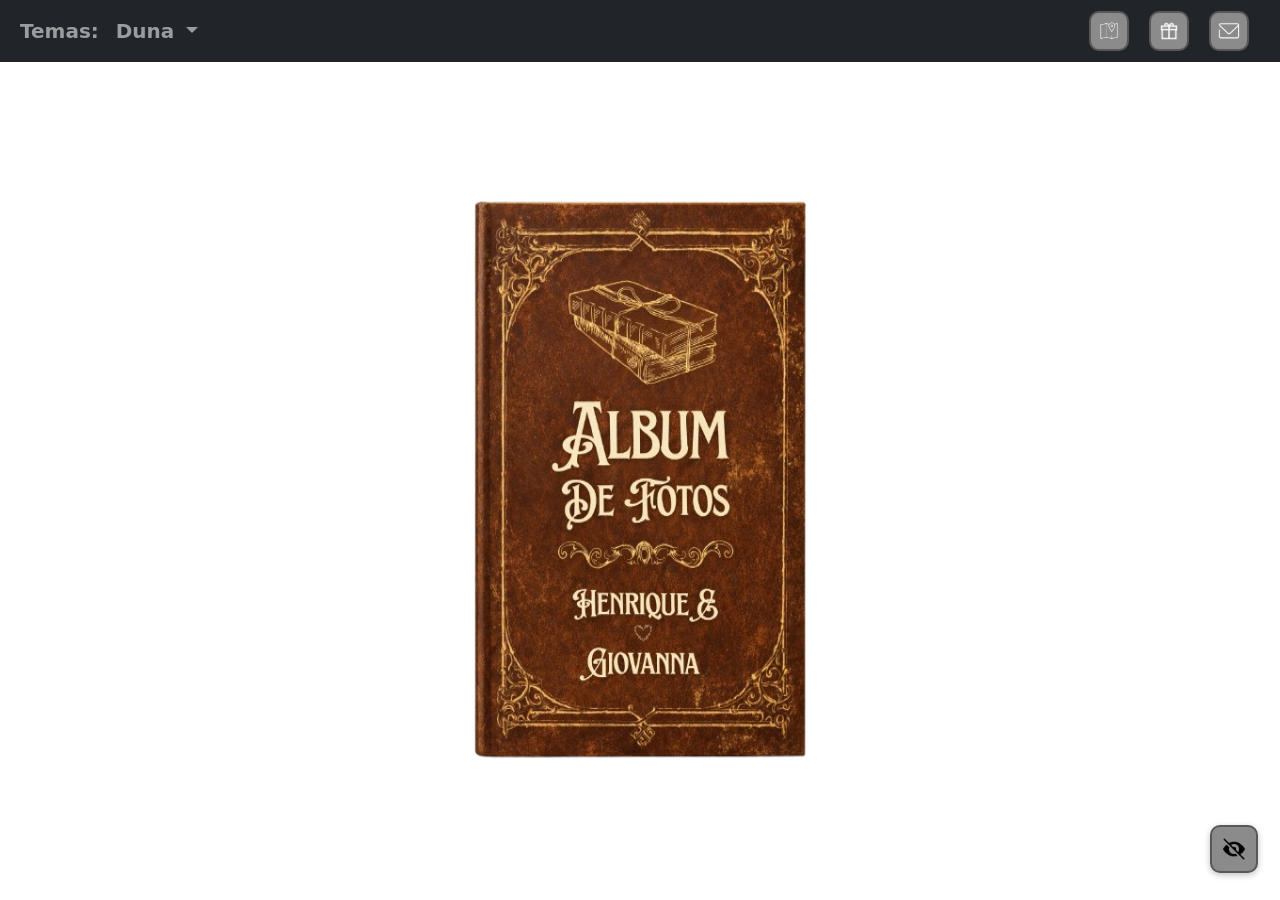
==== index.html @ a9f59405 "versao5.3" ====
<!DOCTYPE html>
<html lang="en">

<head>
    <meta charset="UTF-8">
    <meta name="viewport" content="width=device-width, initial-scale=1.0">
    <title>Album pro meu Amor💖</title>
    <link rel="stylesheet" href="css/style.css?v=53">
    <link href="https://cdn.jsdelivr.net/npm/bootstrap@5.3.8/dist/css/bootstrap.min.css" rel="stylesheet"
        integrity="sha384-sRIl4kxILFvY47J16cr9ZwB07vP4J8+LH7qKQnuqkuIAvNWLzeN8tE5YBujZqJLB" crossorigin="anonymous">
</head>

<body>
    <div class="video-container">
        <video autoplay muted loop playsinline id="bgvideo">
            <source id="videoSource" src="videos/duna.mp4" type="video/mp4">
        </video>
    </div>

    <nav class="navbar navbar-expand-lg navbar-dark bg-dark">
        <div class="container-fluid">

            <button class="navbar-toggler" type="button" data-bs-toggle="collapse" data-bs-target="#navbarNavDropdown"
                aria-controls="navbarNavDropdown" aria-expanded="false" aria-label="Toggle navigation">

                <span class="navbar-toggler-icon"></span>
            </button>

            <div class="collapse navbar-collapse" id="navbarNavDropdown">

                <ul class="navbar-nav">


                    <li class="nav-item dropdown">
                        <a class="nav-link dropdown-toggle" href="#" id="navbarDropdownMenuLink" role="button"
                            data-bs-toggle="dropdown" aria-expanded="false">

                            Temas: <span id="temaAtual" class="temaAtual">Duna</span>
                        </a>

                        <ul class="dropdown-menu" aria-labelledby="navbarDropdownMenuLink">
                            <li><a class="dropdown-item" id="video1" data-video="videos/duna.mp4"
                                    data-img="videos/duna_img.jpg">Duna</a></li>

                            <li><a class="dropdown-item" id="video2" data-video="videos/dragao.mp4"
                                    data-img="videos/dragao_img1.jpg">Furia da Noite/Luz</a></li>

                            <li><a class="dropdown-item" id="video3" data-video="videos/dragao2.mp4"
                                    data-img="videos/dragao_img2.jpg">Soluço e Banguela</a></li>

                            <li><a class="dropdown-item" id="video4" data-video="videos/hogwarts.mp4"
                                    data-img="videos/ravenclaw.jpg">Hogwarts</a></li>

                            <li><a class="dropdown-item" id="video5" data-video="videos/gyrados.mp4"
                                    data-img="videos/gyrados_img.jpg">Gyrados</a></li>

                            <li><a class="dropdown-item" id="video6" data-video="videos/sylveon.mp4"
                                    data-img="videos/lugia.jpg">Pokémon</a></li>
                        </ul>
                    </li>

                </ul>

            </div>
            <div id="buttons-container">
                <div id="mapas" class="button-menu">
                    <img type="button" class="mapas-icon" src="imagens/map_icon.png">
                    <span class="btn-label">Mapas</span>
                </div>

                <div id="presentes" class="button-menu">
                    <img src="imagens/gift_icon.png">
                    <span class="btn-label">Presentes</span>
                </div>

                <div id="cartas" class="button-menu">
                    <img type="button" class="carta-icon" src="imagens/letters_icon.png">
                    <span class="btn-label">Cartas</span>
                </div>
            </div>
        </div>
    </nav>

    <div id="album-div" class="fechado">

        <div id="album-container" class="album-container">
            <img id="album" class="album-img" src="imagens/album-fechado.png" data-fechado="imagens/album-fechado.png"
                data-aberto="imagens/album-aberto.png">

            <div class="album-pages">

                <div class="foto-slot" data-index="0">
                    <img class="foto-img">
                </div>
                <div class="foto-slot" data-index="1">
                    <img class="foto-img">
                </div>

            </div>

            <div class="album-nav">

                <button id="paginaAnterior">⬅ Página Anterior</button>
                <button id="paginaProxima">Página Seguinte ➡</button>

            </div>
        </div>
    </div>

    <div id="visibilidade" class="button">
        <img type="button" class="visib-icon" src="imagens/eye_icon.png">
    </div>

    <div id="menu-main" class="menu-main">

        <div id="menu-close" class="menu-close">✕</div> <!-- FECHAR -->

        <!-- PRESENTES -->
        <div id="menu-presentes" class="menu-section active">

            <h1 class="menu-title">Presentes</h1>

            <div class="menu-grid">
                <div class="menu-card"></div>
                <div class="menu-card"></div>
                <div class="menu-card"></div>
                <div class="menu-card"></div>
                <div class="menu-card"></div>
                <div class="menu-card"></div>
            </div>
        </div>

        <!-- MAPAS -->
        <div id="menu-mapas" class="menu-section">
            <h1 class="menu-title">Mapas</h1>

            <div class="menu-grid mapas">
                <div class="menu-card"></div>
                <div class="menu-card"></div>
                <div class="menu-card"></div>
                <div class="menu-card"></div>
            </div>
        </div>

        <!-- CARTAS -->
        <div id="menu-cartas" class="menu-section">
            <h1 class="menu-title">Cartas</h1>

            <div class="menu-list">
                <div class="menu-letter"></div>
                <div class="menu-letter"></div>
                <div class="menu-letter"></div>
                <div class="menu-letter"></div>
            </div>
        </div>

    </div>

    <div id="modal" class="album-modal">

        <div class="album-modal-content">

            <div class="menu-close" id="modal-close">✕</div>

            <h1 id="modal-titulo"></h1>

            <div class="modal-body">

                <div class="modal-img-frame">
                    <img id="modal-img">
                </div>

                <div class="modal-text">

                    <p id="modal-data"></p>
                    <p id="modal-local"></p>
                    <p id="modal-motivo"></p>
                    <p id="modal-desc"></p>

                </div>

            </div>

        </div>

    </div>

    <script src="js/bootstrap.js"></script>
    <script src="js/main.js?v=53"></script>
    <script>

        //Troca de video tema
        function trocarVideo(caminhoDoVideo) {
            const video = document.getElementById('bgvideo');
            const source = document.getElementById('videoSource');

            source.src = caminhoDoVideo;

            video.load();

            video.play();
        }

        if (window.innerWidth <= 800) {
            const video = document.getElementById("bgvideo");
            const container = document.querySelector(".video-container");
            const temaInicial = document.getElementById("video1");

            if (video) {
                video.style.display = "none";
            }

            container.style.backgroundImage = `url(${temaInicial.dataset.img})`;

        }

        //Navbar
        const temaAtual = document.getElementById("temaAtual");
        const itensTema = document.querySelectorAll(".dropdown-item");

        itensTema.forEach(item => {
            item.addEventListener("click", (e) => {

                e.preventDefault();

                const nomeTema = item.textContent;
                temaAtual.textContent = nomeTema;

                if (window.innerWidth <= 600) {

                    const img = item.dataset.img;
                    document.querySelector(".video-container").style.backgroundImage = `url(${img})`;

                    document.getElementById("bgvideo").style.display = "none";

                } else {

                    const video = item.dataset.video;
                    trocarVideo(video);

                }

            });
        });

        //Album aberto e fechado
        const album = document.getElementById("album");
        const container = document.getElementById("album-container");
        const albumMonoLeft = "imagens/album_aberto_mono1.png";
        const albumMonoRight = "imagens/album_aberto_mono2.png";
        renderPresentes();
        renderMapas();
        renderCartas();

        let aberto = false;

        album.addEventListener("click", () => {

            if (aberto == true) { return }

            album.classList.add("fade");

            setTimeout(() => {

                aberto = true;

                album.src = album.dataset.aberto;

                album.classList.remove("fade");
                album.classList.add("aberto");
                container.classList.add("aberto");

                renderAlbum();

            }, 200);

        });

        //Botao Visibilidade
        const btn_visiblity = document.getElementById("visibilidade");

        let visibilidade = true;

        btn_visiblity.addEventListener("click", () => {

            visibilidade = !visibilidade;

            container.classList.toggle("hidden");

        });

        //Botoes Menu->
        const menuMain = document.getElementById("menu-main");
        let menuAtual = null
        const menuPresentes = document.getElementById("menu-presentes");
        const menuMapas = document.getElementById("menu-mapas");
        const menuCartas = document.getElementById("menu-cartas");

        function abrirMenu(menu) {

            if (menuMain.classList.contains("open") && menuAtual === menu) {
                menuMain.classList.remove("open");
                menuAtual = null;
                return;
            }
            menuMain.classList.add("open");

            menuPresentes.classList.remove("active");
            menuMapas.classList.remove("active");
            menuCartas.classList.remove("active");

            menu.classList.add("active");
            menuAtual = menu;
        }

        document.getElementById("presentes").onclick = () => abrirMenu(menuPresentes);
        document.getElementById("mapas").onclick = () => abrirMenu(menuMapas);
        document.getElementById("cartas").onclick = () => abrirMenu(menuCartas);

        const menuClose = document.getElementById("menu-close");

        menuClose.onclick = () => {
            menuMain.classList.remove("open");
        };

        //Sistemas de páginas
        let paginaAtual = 0;

        function renderAlbum() {

            const slots = document.querySelectorAll(".foto-slot");

            if (window.innerWidth <= 600) {

                const foto = dados.fotos[paginaAtual];

                const img = slots[0].querySelector("img");
                const img2 = slots[1].querySelector("img");

                if (foto) {
                    img.src = foto.img_album;
                } else {
                    img.src = "";
                }

                img2.src = "";

                if (paginaAtual % 2 === 0) {
                    album.src = albumMonoLeft;
                } else {
                    album.src = albumMonoRight;
                }

            } else {

                album.src = album.dataset.aberto;

                const esquerda = dados.fotos[paginaAtual];
                const direita = dados.fotos[paginaAtual + 1];

                const img1 = slots[0].querySelector("img");
                const img2 = slots[1].querySelector("img");

                img1.src = esquerda ? esquerda.img_album : "";
                img2.src = direita ? direita.img_album : "";

            }

        }
        //Sistemas de itens menu
        function renderPresentes() {

            const container = document.querySelector("#menu-presentes .menu-grid");
            container.innerHTML = "";

            dados.presentes.forEach(presente => {

                const card = document.createElement("div");
                card.classList.add("menu-card");

                const img = document.createElement("img");
                img.src = presente.img;

                card.appendChild(img);

                card.onclick = () => abrirModal(presente);

                container.appendChild(card);

            });

        }

        function renderMapas() {

            const container = document.querySelector("#menu-mapas .menu-grid");
            container.innerHTML = "";

            dados.mapas.forEach(mapa => {

                const card = document.createElement("div");
                card.classList.add("menu-card");

                const img = document.createElement("img");
                img.src = mapa.img;

                card.appendChild(img);

                card.onclick = () => abrirModal(mapa);

                container.appendChild(card);

            });

        }

        function renderCartas() {

            const container = document.querySelector("#menu-cartas .menu-list");
            container.innerHTML = "";

            dados.cartas.forEach(carta => {

                const item = document.createElement("div");
                item.classList.add("menu-letter");

                const img = document.createElement("img");
                img.src = carta.img;

                item.appendChild(img);

                item.onclick = () => abrirModal(carta);

                container.appendChild(item);

            });

        }

        document.getElementById("paginaProxima").onclick = (e) => {

            e.stopPropagation();

            if (!aberto) return;

            const passo = window.innerWidth <= 600 ? 1 : 2;

            if (paginaAtual + passo < dados.fotos.length) {
                paginaAtual += passo;
                renderAlbum();
            }

        };

        document.getElementById("paginaAnterior").onclick = (e) => {

            e.stopPropagation();

            if (!aberto) return;

            const passo = window.innerWidth <= 600 ? 1 : 2;

            if (paginaAtual - passo >= 0) {
                paginaAtual -= passo;
                renderAlbum();
            }

        };

        //Abrir foto
        const modal = document.getElementById("modal");
        document.querySelectorAll(".foto-slot").forEach((slot, i) => {

            slot.addEventListener("click", () => {

                if (!aberto) return;

                const foto = dados.fotos[paginaAtual + i];
                if (!foto) return;

                document.getElementById("modal-titulo").textContent = foto.data;

                document.getElementById("modal-img").src = foto.img;

                document.getElementById("modal-data").textContent = foto.data;
                document.getElementById("modal-local").textContent = foto.local;
                document.getElementById("modal-motivo").textContent = foto.motivo;
                document.getElementById("modal-desc").textContent = foto.texto;

                modal.classList.add("open");

            });

        });
        //Abrir itens menu
        function abrirModal(item) {

            document.getElementById("modal-img").src = item.img;

            document.getElementById("modal-titulo").textContent = item.titulo || "";

            document.getElementById("modal-desc").textContent =
                item.descricao || item.texto || "";

            document.getElementById("modal-data").textContent = "";
            document.getElementById("modal-local").textContent = "";
            document.getElementById("modal-motivo").textContent = "";


            modal.classList.add("open")

        }

        document.getElementById("modal-close").onclick = () => {
            modal.classList.remove("open");
        };

    </script>

    <script src="https://cdn.jsdelivr.net/npm/bootstrap@5.3.8/dist/js/bootstrap.bundle.min.js"
        integrity="sha384-FKyoEForCGlyvwx9Hj09JcYn3nv7wiPVlz7YYwJrWVcXK/BmnVDxM+D2scQbITxI" crossorigin="anonymous">
        </script>
</body>

</html>
---- css/style.css ----
body,
html {
  margin: 0;
  padding: 0;
  width: 100%;
  height: 100%;
  overflow: hidden;
}

/*--Video--*/
#bgvideo {
  position: fixed;
  right: 0;
  left: 0;
  top: 0;
  width: 100vw;
  height: 100vh;
  z-index: -5;
  object-fit: cover;
}

.video-container{
  position: fixed;
  top: 0;
  left: 0;
  width: 100vw;
  height: 100vh;

  background-size: cover;
  background-position: center;
  background-repeat: no-repeat;

  z-index: -10;
}
/*--Navbar--*/
.navbar {
  z-index: 200;
}

.dropdown-toggle {
  font-size: 20px !important;
  font-weight: 600 !important;
}

.dropdown-item {
  cursor: pointer;
  transition: 0.6s !important;
}

.dropdown-item:hover {
  background-color: rgb(226, 223, 223) !important;
  color: #a50404 !important;
}

.drop-pequeno {
  visibility: hidden;
}

.temaAtual {
  padding-left: 10px;
  font-size: 20px;
  transition: 0.6s;
}

.temaAtual:hover {
  color: #a50404;
}

/*--Botoes-*/
.button {
  position: absolute;

  width: 48px;
  height: 48px;

  display: flex;
  justify-content: center;
  align-items: center;

  background: #8b8b8b;
  border: 2px solid #585858;
  border-radius: 10px;

  cursor: pointer;

  transition: all 0.2s ease;

  box-shadow: 0 2px 6px rgba(0, 0, 0, 0.25);
}

.button:hover {
  background: #e2e2e2;
  transform: scale(1.05);
}

.button img {
  width: 22px;
  height: 22px;
}

/*Visibilidade btn*/
#visibilidade {
  right: 1.7%;
  bottom: 3%;
}

/*--Botoes Navbar--*/
#buttons-container {
  display: flex;
  gap: 20px;
  align-items: center;
  z-index: 200;
  margin-right: 1.5%;
}

.button-menu {
  position: relative;

  width: 40px;
  height: 40px;

  display: flex;
  justify-content: center;
  align-items: center;

  background: #8b8b8b;
  border: 2px solid #585858;
  border-radius: 10px;

  cursor: pointer;
  transition: all 0.2s ease;
}

.button-menu img {
  width: 22px;
  height: 22px;
}

/* label escondido */
.btn-label {
  position: absolute;
  bottom: -20px;

  font-size: 11px;
  color: white;
  white-space: nowrap;

  opacity: 0;
  transform: translateY(-4px);
  transition: all 0.2s ease;
}

/* aparece no hover */
.button-menu:hover .btn-label {
  opacity: 1;
  transform: translateY(0);
}

.button-menu:hover {
  background: #e2e2e2;
  transform: translateY(-1px) scale(1.05);
}

/*--Album--*/
.album-container {
  cursor: pointer;
  display: flex;
  justify-content: center;
  align-items: center;
  margin-top: 10vh;
  transition: opacity 0.4s ease;
}

.album-container.hidden {
  opacity: 0;
  pointer-events: none;
}

.album-img {
  width: 30vw;
  height: 75vh;
  transition: opacity 0.4s ease;
}

.album-img.aberto {
  width: 100%;
  height: 100%;
  object-fit: contain;
}

.album-container.aberto {
  width: auto;
  /* muda para auto */
  min-width: 60vw;
  /* largura mínima */
  max-width: 85vw;
  /* largura máxima */
  height: 78vh;

  position: relative;
  margin: 10vh auto 0 auto;

  display: flex;
  justify-content: center;
  align-items: center;

  background: linear-gradient(#7a3e1c, #5a2a12);
  border: 8px solid #3b1c0d;
  border-radius: 8px;

  /* Padding igual dos dois lados */
  padding: 10px 30px;
}

.album-img.aberto {
  width: auto;
  max-width: 100%;
  max-height: 100%;
  object-fit: contain;
  cursor: default;
}

.album-img.fade {
  opacity: 0;
}

.album-nav {
  display: none;
}

.album-container.aberto .album-nav {
  display: block;
}

.album-nav button {
  position: absolute;
  bottom: 10px;
  color: whitesmoke;
  background: none;
  border: none;

  pointer-events: auto;
  padding: 6px 12px;
  font-weight: 600;
  cursor: pointer;
  transition: 0.4s;
}

.album-nav button:hover {

  transform: scale(1.1);
  transform: translateY(-7%);
}

#paginaAnterior {
  left: 10px;
}

#paginaProxima {
  right: 10px;
}

/*Fotos*/
.album-pages {
  position: absolute;
  top: 50%;
  left: 50%;
  padding-left: 30px;
  transform: translate(-50%, -50%);

  width: 90%;
  height: 80%;

  display: grid;
  grid-template-columns: 1fr 1fr;
  align-items: center;
  justify-items: center;
  pointer-events: none;

  z-index: 5;
}

.album-container.aberto .album-pages {
  pointer-events: auto;
  cursor: default;
}

.foto-slot {
  display: flex;
  justify-content: center;
  align-items: center;
  cursor: pointer;
}

.foto-img {
  width: 100%;
  max-width: 420px;
  max-height: 420px;
  object-fit: cover;
  border-radius: 8px;
  transition: 0.4s;
}

.foto-img:hover {
  transform: scale(1.1);
  transform: translateY(-3%);
}

/* ----- MENU PRINCIPAL ----- */
.menu-main {
  position: absolute;
  top: 52%;
  left: 50%;
  transform: translate(-50%, -50%);
  z-index: 300;

  width: 650px;
  height: 520px;

  background: rgba(25, 20, 40, 0.9);
  border: 8px solid #0a0a0a;
  border-radius: 40px;

  padding: 30px;

  display: none;
}

.menu-main.open {
  display: block;
}

.menu-section {
  display: none;
  height: 100%;
  overflow-y: auto;
}

.menu-section.active {
  display: block;
}

.menu-title {
  color: white;
  text-align: center;
  font-size: 38px;
  margin-bottom: 25px;
}

.menu-list {
  display: grid;
  grid-template-columns: repeat(2, 1fr);
  flex-direction: column;
  gap: 25px;
  overflow-x: hidden;
  overflow-y: hidden;
}

.menu-grid {
  display: grid;
  grid-template-columns: repeat(2, 1fr);

  gap: 25px;

  justify-items: center;

  overflow-x: hidden;
  overflow-y: hidden;
}

.menu-grid.mapas {
  grid-template-columns: repeat(2, 1fr);
}

.menu-card {
  height: 170px;
  width: 220px;

  background: #3b3b3b;
  border-radius: 25px;
  border: 3px solid black;

  display: flex;
  justify-content: center;
  align-items: center;

  overflow: hidden;
  cursor: pointer;
  transition: 0.5s;
}

.menu-card img {
  width: 100%;
  height: 100%;

  object-fit: contain;
}

.menu-card:hover {
  transform: scale(1.05);
}

.menu-letter {
  height: 170px;
  width: 220px;

  background: #3b3b3b;
  border-radius: 25px;
  border: 3px solid black;
  gap: 6px;
  padding: 6px;

  display: flex;
  justify-content: center;
  align-items: center;

  overflow: hidden;
  cursor: pointer;
  transition: 0.5s;
}

.menu-letter:hover {
  transform: scale(1.05);
}

.menu-letter img {
  width: 160px;
  height: 140px;
  object-fit: contain;
}

/* botão fechar menu */
.menu-close {
  position: absolute;

  right: 50px;

  font-size: 28px;
  font-weight: bold;

  color: white;

  cursor: pointer;
  transition: 0.2s;

  user-select: none;
}

.menu-close:hover {
  transform: scale(1.2);
  color: #a50404;
}

/* Scroll do menu */
.menu-section::-webkit-scrollbar {
  width: 10px;
}

/* trilho */
.menu-section::-webkit-scrollbar-track {
  background: rgba(0, 0, 0, 0.3);
  border-radius: 10px;
}

/* barra */
.menu-section::-webkit-scrollbar-thumb {
  background: #bdbdbd;
  border-radius: 10px;
}

/* hover */
.menu-section::-webkit-scrollbar-thumb:hover {
  background: #e0e0e0;
}


/*--Fotos Album--*/
.album-modal {
  position: fixed;
  top: 0;
  left: 0;

  width: 100%;
  height: 100%;

  display: none;
  align-items: center;
  justify-content: center;
  display: flex;
  opacity: 0;
  pointer-events: none;
  transition: 0.3s;
  backdrop-filter: blur(8px);

  z-index: 9999;
}

.album-modal.open {
  display: flex;
  opacity: 1;
  pointer-events: auto;
}

.album-modal-content {

  width: 650px;
  height: 420px;

  background: rgba(25, 20, 40, 0.95);

  border-radius: 35px;
  border: 8px solid black;

  padding: 30px;

  position: relative;
  background: rgba(25, 20, 40, 0.92);
  backdrop-filter: blur(6px);

}

.modal-body {
  display: flex;
  gap: 25px;
  align-items: center;
}

#modal-titulo {
  color: whitesmoke;
  text-align: center;
  font-weight: 600;
}

.modal-text {
  color: white;
  display: flex;
  flex-direction: column;
  gap: 8px;
}

.modal-img-frame {
  width: 260px;
  height: 180px;

  background: #444;
  border: 3px solid black;
  border-radius: 18px;

  display: flex;
  align-items: center;
  justify-content: center;

  padding: 8px;
}

.modal-img-frame img {
  max-width: 100%;
  max-height: 100%;
  object-fit: contain;
  border-radius: 10px;
}

.modal-img-frame img {
  width: 90%;
  height: auto;
  border-radius: 10px;
}

.modal-body {

  display: flex;
  gap: 30px;

}

.modal-close {

  position: absolute;
  top: 15px;
  right: 20px;

  font-size: 28px;
  cursor: pointer;

}

.modal-close:hover {
  transform: scale(1.2);
}

/* =============RESPONSIVIDADE============= */
.mobile-left {
  justify-self: start;
}

.mobile-right {
  justify-self: end;
}

/* NOTEBOOK */
@media (max-width:1200px) {

  .album-container.aberto {
    max-width: 95vw;
    height: 70vh;
  }

  .album-pages {
    width: 80%;
    height: 65%;
  }

  .menu-main {
    width: 80vw;
    height: 75vh;
  }

}

/* TABLET */
@media (max-width:900px) {

  .album-img {
    width: 45vw;
    height: 65vh;
  }

  .album-pages {
    width: 85%;
    height: 65%;
  }

  .foto-slot {
    max-width: 240px;
    max-height: 240px;
  }

  .menu-main {
    width: 90vw;
    height: 75vh;
  }

  .menu-card {
    width: 180px;
    height: 140px;
  }

}

/* CELULAR */
@media (max-width:600px) {

  /* álbum maior */
  .album-img {
    width: 75vw;
    height: auto;
  }

  /* container */
  .album-container.aberto {
    height: 70vh;
    max-width: 95vw;
    padding: 10px;
  }

  .album-nav {
    position: absolute;
    bottom: 0;
    width: 100%;
    z-index: 20;
  }

  /* área das fotos */
  .album-pages {
    grid-template-columns: 1fr;
    width: 100%;
    height: 75%;
    margin-top: 8vh;
  }

  /* slot da foto */
  .foto-slot {
    display: flex;
    justify-content: center;
    align-items: center;
    width: 100%;
  }

  .foto-img {
    width: 100%;
    max-width: 320px;
    height: auto;
    object-fit: cover;
    border-radius: 8px;
    transition: 0.4s;
    margin-bottom: 5%;
  }

  /* centralização esquerda/direita */
  .mobile-left {
    justify-self: start;
  }

  .mobile-right {
    justify-self: end;
  }

  .menu-list {
    grid-template-columns: repeat(1, 1fr);
  }

  .menu-grid {
    display: grid;
    grid-template-columns: repeat(1, 1fr);


  }

  .menu-grid.mapas {
    grid-template-columns: repeat(1, 1fr);
  }

  .drop-cheio {
    visibility: hidden;
    width: 0;
    height: 0;
  }

  .drop-pequeno {
    visibility: visible;
  }

}
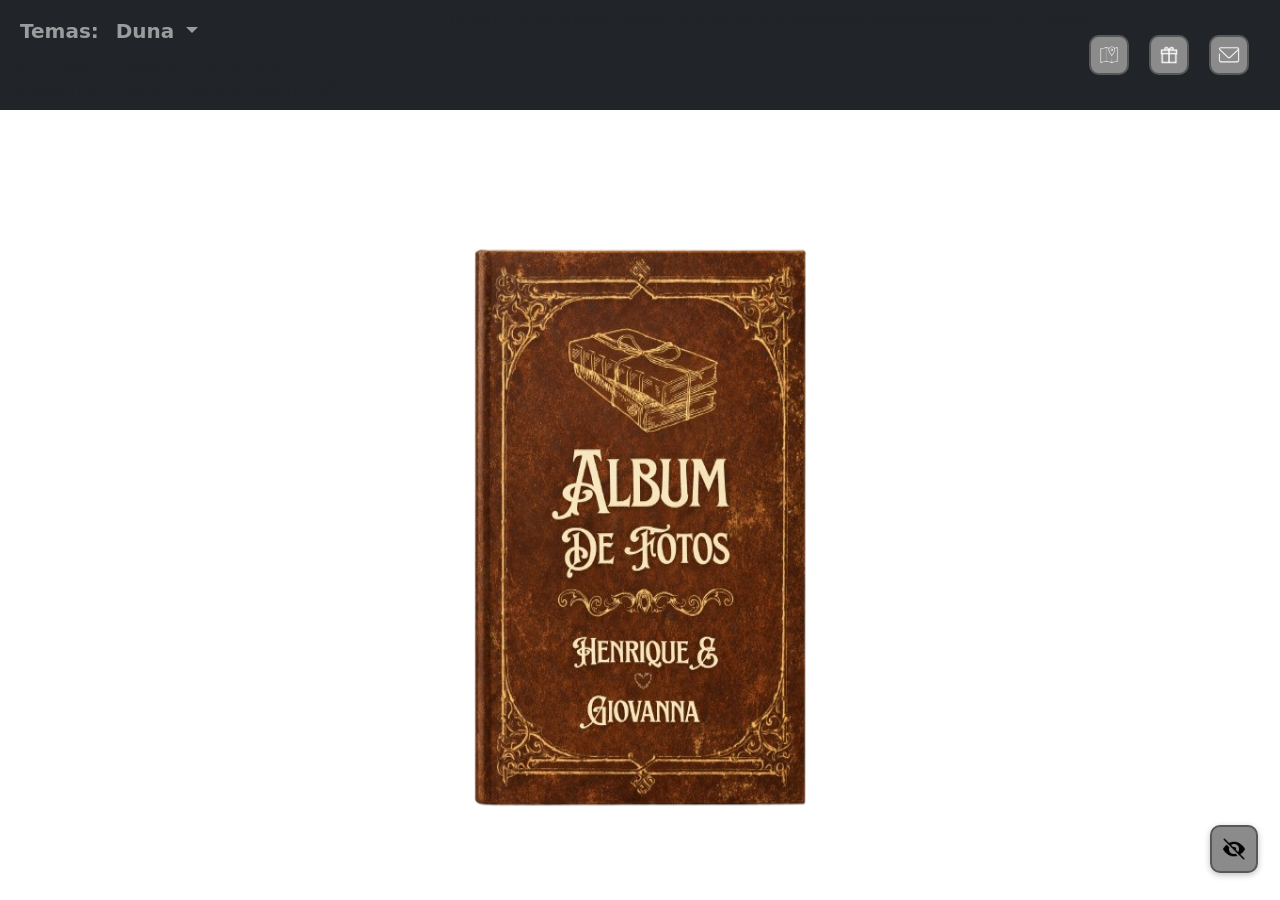
==== commit bac29328: "versao6.0" ====
--- a/index.html
+++ b/index.html
@@ -38,7 +38,7 @@
                             Temas: <span id="temaAtual" class="temaAtual">Duna</span>
                         </a>
 
-                        <ul class="dropdown-menu" aria-labelledby="navbarDropdownMenuLink">
+                        <   ul class="dropdown-menu" aria-labelledby="navbarDropdownMenuLink">
                             <li><a class="dropdown-item" id="video1" data-video="videos/duna.mp4"
                                     data-img="videos/duna_img.jpg">Duna</a></li>
 
@@ -56,6 +56,8 @@
 
                             <li><a class="dropdown-item" id="video6" data-video="videos/sylveon.mp4"
                                     data-img="videos/lugia.jpg">Pokémon</a></li>
+
+                            <li><a class="dropdown-item" id="video7" data-img="videos/thedramaDesk.jpg"> The Drama </a></li>
                         </ul>
                     </li>
 
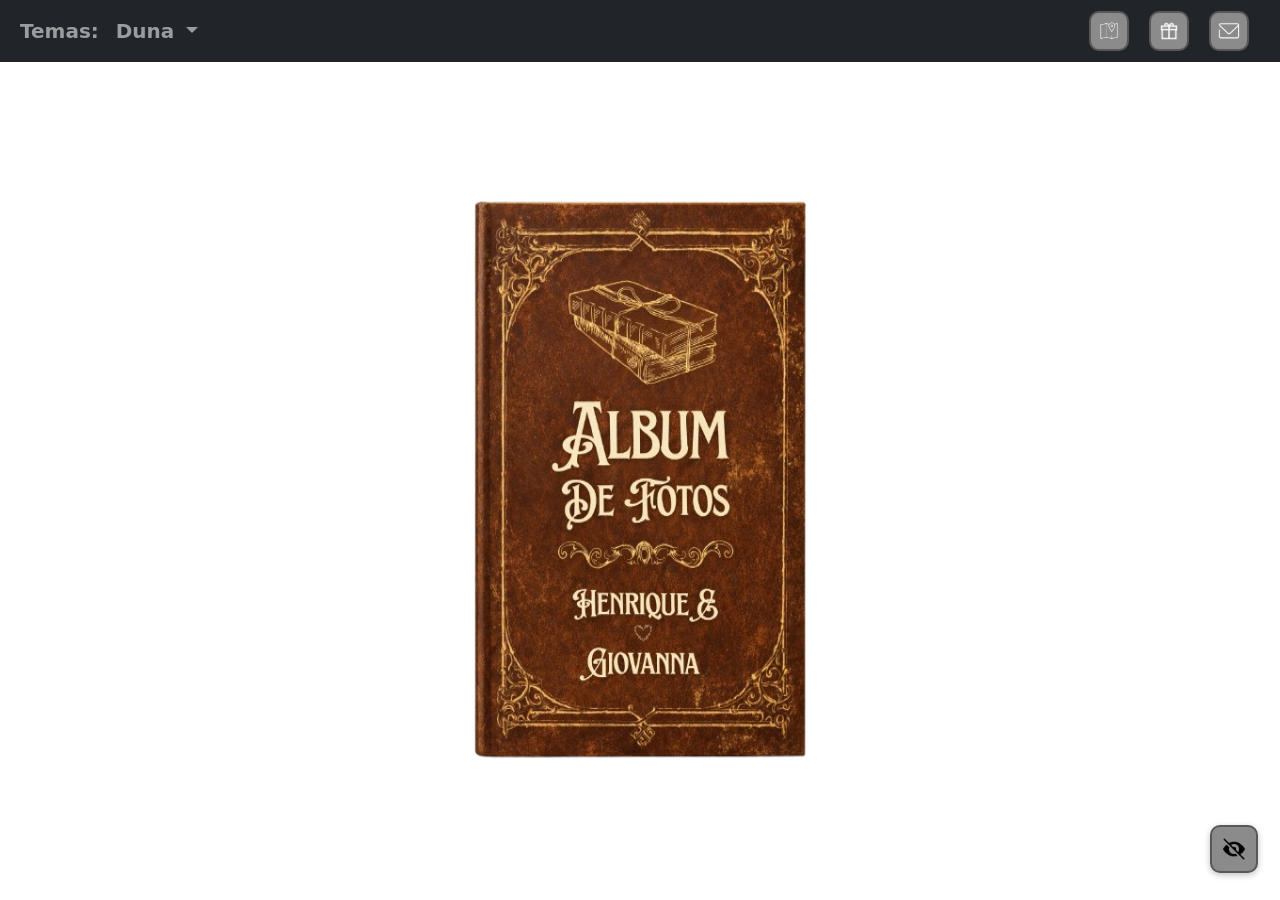
==== commit 955573b8: "versao6.2" ====
--- a/index.html
+++ b/index.html
@@ -38,26 +38,28 @@
                             Temas: <span id="temaAtual" class="temaAtual">Duna</span>
                         </a>
 
-                        <   ul class="dropdown-menu" aria-labelledby="navbarDropdownMenuLink">
-                            <li><a class="dropdown-item" id="video1" data-video="videos/duna.mp4"
-                                    data-img="videos/duna_img.jpg">Duna</a></li>
-
-                            <li><a class="dropdown-item" id="video2" data-video="videos/dragao.mp4"
-                                    data-img="videos/dragao_img1.jpg">Furia da Noite/Luz</a></li>
-
-                            <li><a class="dropdown-item" id="video3" data-video="videos/dragao2.mp4"
-                                    data-img="videos/dragao_img2.jpg">Soluço e Banguela</a></li>
-
-                            <li><a class="dropdown-item" id="video4" data-video="videos/hogwarts.mp4"
-                                    data-img="videos/ravenclaw.jpg">Hogwarts</a></li>
-
-                            <li><a class="dropdown-item" id="video5" data-video="videos/gyrados.mp4"
-                                    data-img="videos/gyrados_img.jpg">Gyrados</a></li>
-
-                            <li><a class="dropdown-item" id="video6" data-video="videos/sylveon.mp4"
-                                    data-img="videos/lugia.jpg">Pokémon</a></li>
-
-                            <li><a class="dropdown-item" id="video7" data-img="videos/thedramaDesk.jpg"> The Drama </a></li>
+                        <ul class="dropdown-menu" aria-labelledby="navbarDropdownMenuLink">
+                            <li><a class="dropdown-item" id="video1" data-video-desktop="videos/duna.mp4"
+                                    data-img-mobile="videos/duna_img.jpg">Duna</a></li>
+
+                            <li><a class="dropdown-item" id="video2" data-video-desktop="videos/dragao.mp4"
+                                    data-img-mobile="videos/dragao_img1.jpg">Furia da Noite/Luz</a></li>
+
+                            <li><a class="dropdown-item" id="video3" data-video-desktop="videos/dragao2.mp4"
+                                    data-img-mobile="videos/dragao_img2.jpg">Soluço e Banguela</a></li>
+
+                            <li><a class="dropdown-item" id="video4" data-video-desktop="videos/hogwarts.mp4"
+                                    data-img-mobile="videos/ravenclaw.jpg">Hogwarts</a></li>
+
+                            <li><a class="dropdown-item" id="video5" data-video-desktop="videos/gyrados.mp4"
+                                    data-img-mobile="videos/gyrados_img.jpg">Gyrados</a></li>
+
+                            <li><a class="dropdown-item" id="video6" data-video-desktop="videos/sylveon.mp4"
+                                    data-img-mobile="videos/lugia.jpg">Pokémon</a></li>
+
+                            <li><a class="dropdown-item" id="video7" data-img-desktop="videos/thedramaDesk.jpg"
+                                    data-img-mobile="videos/thedramaMob.webp"> The Drama </a>
+                            </li>
                         </ul>
                     </li>
 
@@ -192,28 +194,39 @@
     <script>
 
         //Troca de video tema
-        function trocarVideo(caminhoDoVideo) {
+        function trocarMidia(item) {
             const video = document.getElementById('bgvideo');
             const source = document.getElementById('videoSource');
-
-            source.src = caminhoDoVideo;
-
-            video.load();
-
-            video.play();
-        }
-
-        if (window.innerWidth <= 800) {
-            const video = document.getElementById("bgvideo");
             const container = document.querySelector(".video-container");
-            const temaInicial = document.getElementById("video1");
-
-            if (video) {
+
+            const isMobile = window.innerWidth <= 800;
+
+            // Escolhe os dados baseado no dispositivo
+            const videoSrc = isMobile
+                ? item.dataset.videoMobile
+                : item.dataset.videoDesktop;
+
+            const imgSrc = isMobile
+                ? item.dataset.imgMobile
+                : item.dataset.imgDesktop;
+
+            // Se tiver vídeo válido → usa vídeo
+            if (videoSrc && videoSrc.match(/\.(mp4|webm|ogg)$/i)) {
+
+                video.style.display = "block";
+                container.style.backgroundImage = "";
+
+                source.src = videoSrc;
+                video.load();
+                video.play();
+
+            } else if (imgSrc) {
+
+                video.pause();
                 video.style.display = "none";
+
+                container.style.backgroundImage = `url(${imgSrc})`;
             }
-
-            container.style.backgroundImage = `url(${temaInicial.dataset.img})`;
-
         }
 
         //Navbar
@@ -228,19 +241,7 @@
                 const nomeTema = item.textContent;
                 temaAtual.textContent = nomeTema;
 
-                if (window.innerWidth <= 600) {
-
-                    const img = item.dataset.img;
-                    document.querySelector(".video-container").style.backgroundImage = `url(${img})`;
-
-                    document.getElementById("bgvideo").style.display = "none";
-
-                } else {
-
-                    const video = item.dataset.video;
-                    trocarVideo(video);
-
-                }
+                trocarMidia(item);
 
             });
         });
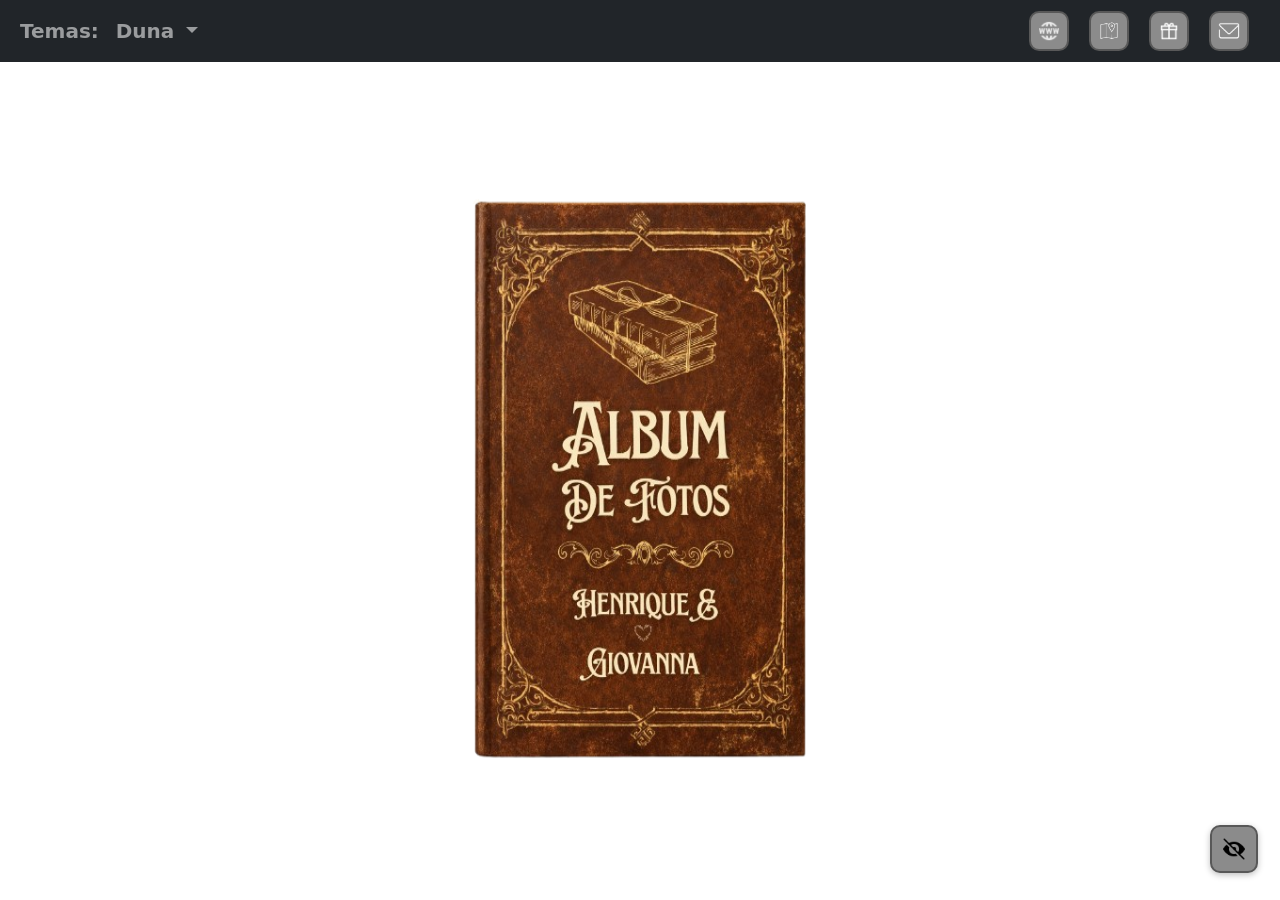
==== commit e377ff59: "versao6.5" ====
--- a/index.html
+++ b/index.html
@@ -5,7 +5,7 @@
     <meta charset="UTF-8">
     <meta name="viewport" content="width=device-width, initial-scale=1.0">
     <title>Album pro meu Amor💖</title>
-    <link rel="stylesheet" href="css/style.css?v=53">
+    <link rel="stylesheet" href="css/style.css?v=54">
     <link href="https://cdn.jsdelivr.net/npm/bootstrap@5.3.8/dist/css/bootstrap.min.css" rel="stylesheet"
         integrity="sha384-sRIl4kxILFvY47J16cr9ZwB07vP4J8+LH7qKQnuqkuIAvNWLzeN8tE5YBujZqJLB" crossorigin="anonymous">
 </head>
@@ -67,6 +67,11 @@
 
             </div>
             <div id="buttons-container">
+                <div id="sites" class="button-menu">
+                    <img type="button" class="sites-icon" src="imagens/web_icon.png">
+                    <span class="btn-label">Sites</span>
+                </div>
+
                 <div id="mapas" class="button-menu">
                     <img type="button" class="mapas-icon" src="imagens/map_icon.png">
                     <span class="btn-label">Mapas</span>
@@ -158,6 +163,14 @@
             </div>
         </div>
 
+        <!-- CARTAS -->
+        <div id="menu-sites" class="menu-section">
+            <h1 class="menu-title">Sites</h1>
+
+            <div class="menu-list">
+            </div>
+        </div>
+
     </div>
 
     <div id="modal" class="album-modal">
@@ -190,7 +203,7 @@
     </div>
 
     <script src="js/bootstrap.js"></script>
-    <script src="js/main.js?v=53"></script>
+    <script src="js/main.js?v=54"></script>
     <script>
 
         //Troca de video tema
@@ -244,7 +257,18 @@
                 trocarMidia(item);
 
             });
-        });
+        });itensTema.forEach(item => {
+    item.addEventListener("click", (e) => {
+
+        e.preventDefault();
+
+        const nomeTema = item.textContent;
+        temaAtual.textContent = nomeTema;
+
+        trocarMidia(item);
+
+    });
+});
 
         //Album aberto e fechado
         const album = document.getElementById("album");
@@ -254,6 +278,7 @@
         renderPresentes();
         renderMapas();
         renderCartas();
+        renderSites();
 
         let aberto = false;
 
@@ -298,6 +323,7 @@
         const menuPresentes = document.getElementById("menu-presentes");
         const menuMapas = document.getElementById("menu-mapas");
         const menuCartas = document.getElementById("menu-cartas");
+        const menuSites = document.getElementById("menu-sites");
 
         function abrirMenu(menu) {
 
@@ -311,6 +337,7 @@
             menuPresentes.classList.remove("active");
             menuMapas.classList.remove("active");
             menuCartas.classList.remove("active");
+            menuSites.classList.remove("active");
 
             menu.classList.add("active");
             menuAtual = menu;
@@ -319,6 +346,7 @@
         document.getElementById("presentes").onclick = () => abrirMenu(menuPresentes);
         document.getElementById("mapas").onclick = () => abrirMenu(menuMapas);
         document.getElementById("cartas").onclick = () => abrirMenu(menuCartas);
+        document.getElementById("sites").onclick = () => abrirMenu(menuSites);
 
         const menuClose = document.getElementById("menu-close");
 
@@ -440,6 +468,39 @@
 
         }
 
+        function renderSites() {
+
+            const container = document.querySelector("#menu-sites .menu-list");
+            container.innerHTML = "";
+
+            dados.sites.forEach(site => {
+
+                const item = document.createElement("a");
+                item.classList.add("menu-site");
+                item.href = site.link;
+
+                const content = document.createElement("div");
+                content.classList.add("menu-site-content");
+
+                const titulo = document.createElement("span");
+                titulo.classList.add("menu-site-title");
+                titulo.textContent = site.titulo;
+
+                const descricao = document.createElement("span");
+                descricao.classList.add("menu-site-desc");
+                descricao.textContent = site.descricao;
+
+                content.appendChild(titulo);
+                content.appendChild(descricao);
+
+                item.appendChild(content);
+
+                container.appendChild(item);
+
+            });
+
+        }
+
         document.getElementById("paginaProxima").onclick = (e) => {
 
             e.stopPropagation();
@@ -525,4 +586,4 @@
         </script>
 </body>
 
-</html>+</html>
--- a/css/style.css
+++ b/css/style.css
@@ -429,6 +429,54 @@
   object-fit: contain;
 }
 
+.menu-site {
+  min-height: 120px;
+  width: 100%;
+
+  background: #3b3b3b;
+  border-radius: 25px;
+  border: 3px solid black;
+  padding: 18px 20px;
+
+  display: flex;
+  align-items: center;
+  gap: 18px;
+
+  color: white;
+  text-decoration: none;
+  cursor: pointer;
+  transition: 0.5s;
+}
+
+.menu-site:hover {
+  transform: scale(1.03);
+  color: white;
+}
+
+.menu-site img {
+  width: 54px;
+  height: 54px;
+  object-fit: contain;
+  flex-shrink: 0;
+}
+
+.menu-site-content {
+  display: flex;
+  flex-direction: column;
+  gap: 8px;
+}
+
+.menu-site-title {
+  font-size: 22px;
+  font-weight: 700;
+}
+
+.menu-site-desc {
+  font-size: 15px;
+  line-height: 1.35;
+  color: #e0e0e0;
+}
+
 /* botão fechar menu */
 .menu-close {
   position: absolute;
@@ -730,4 +778,4 @@
     visibility: visible;
   }
 
-}+}
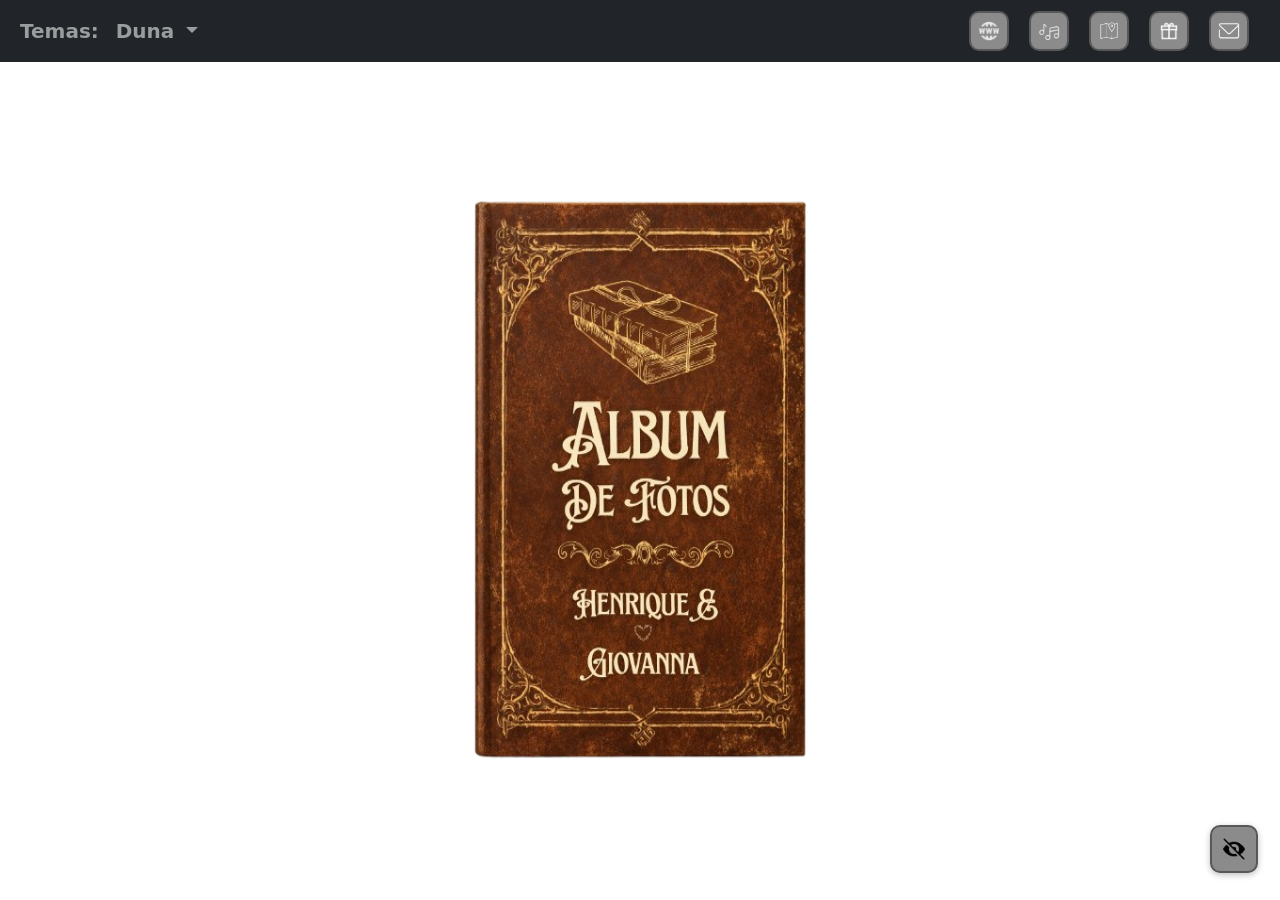
==== commit 083c63dc: "Versao7.0" ====
--- a/index.html
+++ b/index.html
@@ -5,7 +5,7 @@
     <meta charset="UTF-8">
     <meta name="viewport" content="width=device-width, initial-scale=1.0">
     <title>Album pro meu Amor💖</title>
-    <link rel="stylesheet" href="css/style.css?v=54">
+    <link rel="stylesheet" href="css/style.css?v=66">
     <link href="https://cdn.jsdelivr.net/npm/bootstrap@5.3.8/dist/css/bootstrap.min.css" rel="stylesheet"
         integrity="sha384-sRIl4kxILFvY47J16cr9ZwB07vP4J8+LH7qKQnuqkuIAvNWLzeN8tE5YBujZqJLB" crossorigin="anonymous">
 </head>
@@ -72,6 +72,11 @@
                     <span class="btn-label">Sites</span>
                 </div>
 
+                <div id="musicas" class="button-menu">
+                    <img type="button" class="musicas-icon" src="imagens/music_icon.png">
+                    <span class="btn-label">Músicas</span>
+                </div>
+
                 <div id="mapas" class="button-menu">
                     <img type="button" class="mapas-icon" src="imagens/map_icon.png">
                     <span class="btn-label">Mapas</span>
@@ -202,8 +207,22 @@
 
     </div>
 
+    <div id="modal-musicas" class="album-modal musicas-modal">
+
+        <div class="album-modal-content musicas-modal-content">
+
+            <div class="menu-close" id="modal-musicas-close">âœ•</div>
+
+            <h1 class="musicas-modal-title">Músicas</h1>
+
+            <div id="musicas-grid" class="musicas-grid"></div>
+
+        </div>
+
+    </div>
+
     <script src="js/bootstrap.js"></script>
-    <script src="js/main.js?v=54"></script>
+    <script src="js/main.js?v=66"></script>
     <script>
 
         //Troca de video tema
@@ -324,6 +343,7 @@
         const menuMapas = document.getElementById("menu-mapas");
         const menuCartas = document.getElementById("menu-cartas");
         const menuSites = document.getElementById("menu-sites");
+        const modalMusicas = document.getElementById("modal-musicas");
 
         function abrirMenu(menu) {
 
@@ -347,6 +367,7 @@
         document.getElementById("mapas").onclick = () => abrirMenu(menuMapas);
         document.getElementById("cartas").onclick = () => abrirMenu(menuCartas);
         document.getElementById("sites").onclick = () => abrirMenu(menuSites);
+        document.getElementById("musicas").onclick = () => abrirModalMusicas();
 
         const menuClose = document.getElementById("menu-close");
 
@@ -501,6 +522,48 @@
 
         }
 
+        function renderMusicas() {
+
+            const container = document.getElementById("musicas-grid");
+            container.innerHTML = "";
+
+            dados.musicas.forEach(musica => {
+
+                const card = document.createElement("div");
+                card.classList.add("musica-card");
+
+                const video = document.createElement("video");
+                video.src = musica.video;
+                video.controls = true;
+                video.preload = "metadata";
+                video.playsInline = true;
+
+                const titulo = document.createElement("span");
+                titulo.classList.add("musica-title");
+                titulo.textContent = musica.titulo;
+
+                card.appendChild(video);
+                card.appendChild(titulo);
+
+                container.appendChild(card);
+
+            });
+
+        }
+
+        function abrirModalMusicas() {
+            renderMusicas();
+            modalMusicas.classList.add("open");
+        }
+
+        function fecharModalMusicas() {
+            modalMusicas.classList.remove("open");
+            modalMusicas.querySelectorAll("video").forEach(video => {
+                video.pause();
+                video.currentTime = 0;
+            });
+        }
+
         document.getElementById("paginaProxima").onclick = (e) => {
 
             e.stopPropagation();
@@ -579,6 +642,10 @@
             modal.classList.remove("open");
         };
 
+        document.getElementById("modal-musicas-close").onclick = () => {
+            fecharModalMusicas();
+        };
+
     </script>
 
     <script src="https://cdn.jsdelivr.net/npm/bootstrap@5.3.8/dist/js/bootstrap.bundle.min.js"
--- a/css/style.css
+++ b/css/style.css
@@ -44,7 +44,7 @@
 
 .dropdown-item {
   cursor: pointer;
-  transition: 0.6s !important;
+  transition: 0.7s !important;
 }
 
 .dropdown-item:hover {
@@ -636,6 +636,70 @@
   transform: scale(1.2);
 }
 
+/*--Modal Músicas--*/
+.musicas-modal-content {
+  width: min(900px, 92vw);
+  height: min(680px, 86vh);
+  overflow-y: auto;
+}
+
+.musicas-modal-title {
+  color: whitesmoke;
+  text-align: center;
+  font-weight: 600;
+  margin-bottom: 24px;
+}
+
+.musicas-grid {
+  display: grid;
+  grid-template-columns: repeat(2, minmax(0, 1fr));
+  gap: 22px;
+}
+
+.musica-card {
+  background: #3b3b3b;
+  border: 3px solid black;
+  border-radius: 18px;
+  padding: 12px;
+
+  display: flex;
+  flex-direction: column;
+  gap: 10px;
+}
+
+.musica-card video {
+  width: 100%;
+  aspect-ratio: 16 / 9;
+  background: #000;
+  border-radius: 12px;
+  object-fit: contain;
+}
+
+.musica-title {
+  color: white;
+  font-size: 16px;
+  font-weight: 700;
+  text-align: center;
+}
+
+.musicas-modal-content::-webkit-scrollbar {
+  width: 10px;
+}
+
+.musicas-modal-content::-webkit-scrollbar-track {
+  background: rgba(0, 0, 0, 0.3);
+  border-radius: 10px;
+}
+
+.musicas-modal-content::-webkit-scrollbar-thumb {
+  background: #bdbdbd;
+  border-radius: 10px;
+}
+
+.musicas-modal-content::-webkit-scrollbar-thumb:hover {
+  background: #e0e0e0;
+}
+
 /* =============RESPONSIVIDADE============= */
 .mobile-left {
   justify-self: start;
@@ -768,6 +832,16 @@
     grid-template-columns: repeat(1, 1fr);
   }
 
+  .musicas-modal-content {
+    width: 92vw;
+    height: 82vh;
+    padding: 24px 18px;
+  }
+
+  .musicas-grid {
+    grid-template-columns: 1fr;
+  }
+
   .drop-cheio {
     visibility: hidden;
     width: 0;
